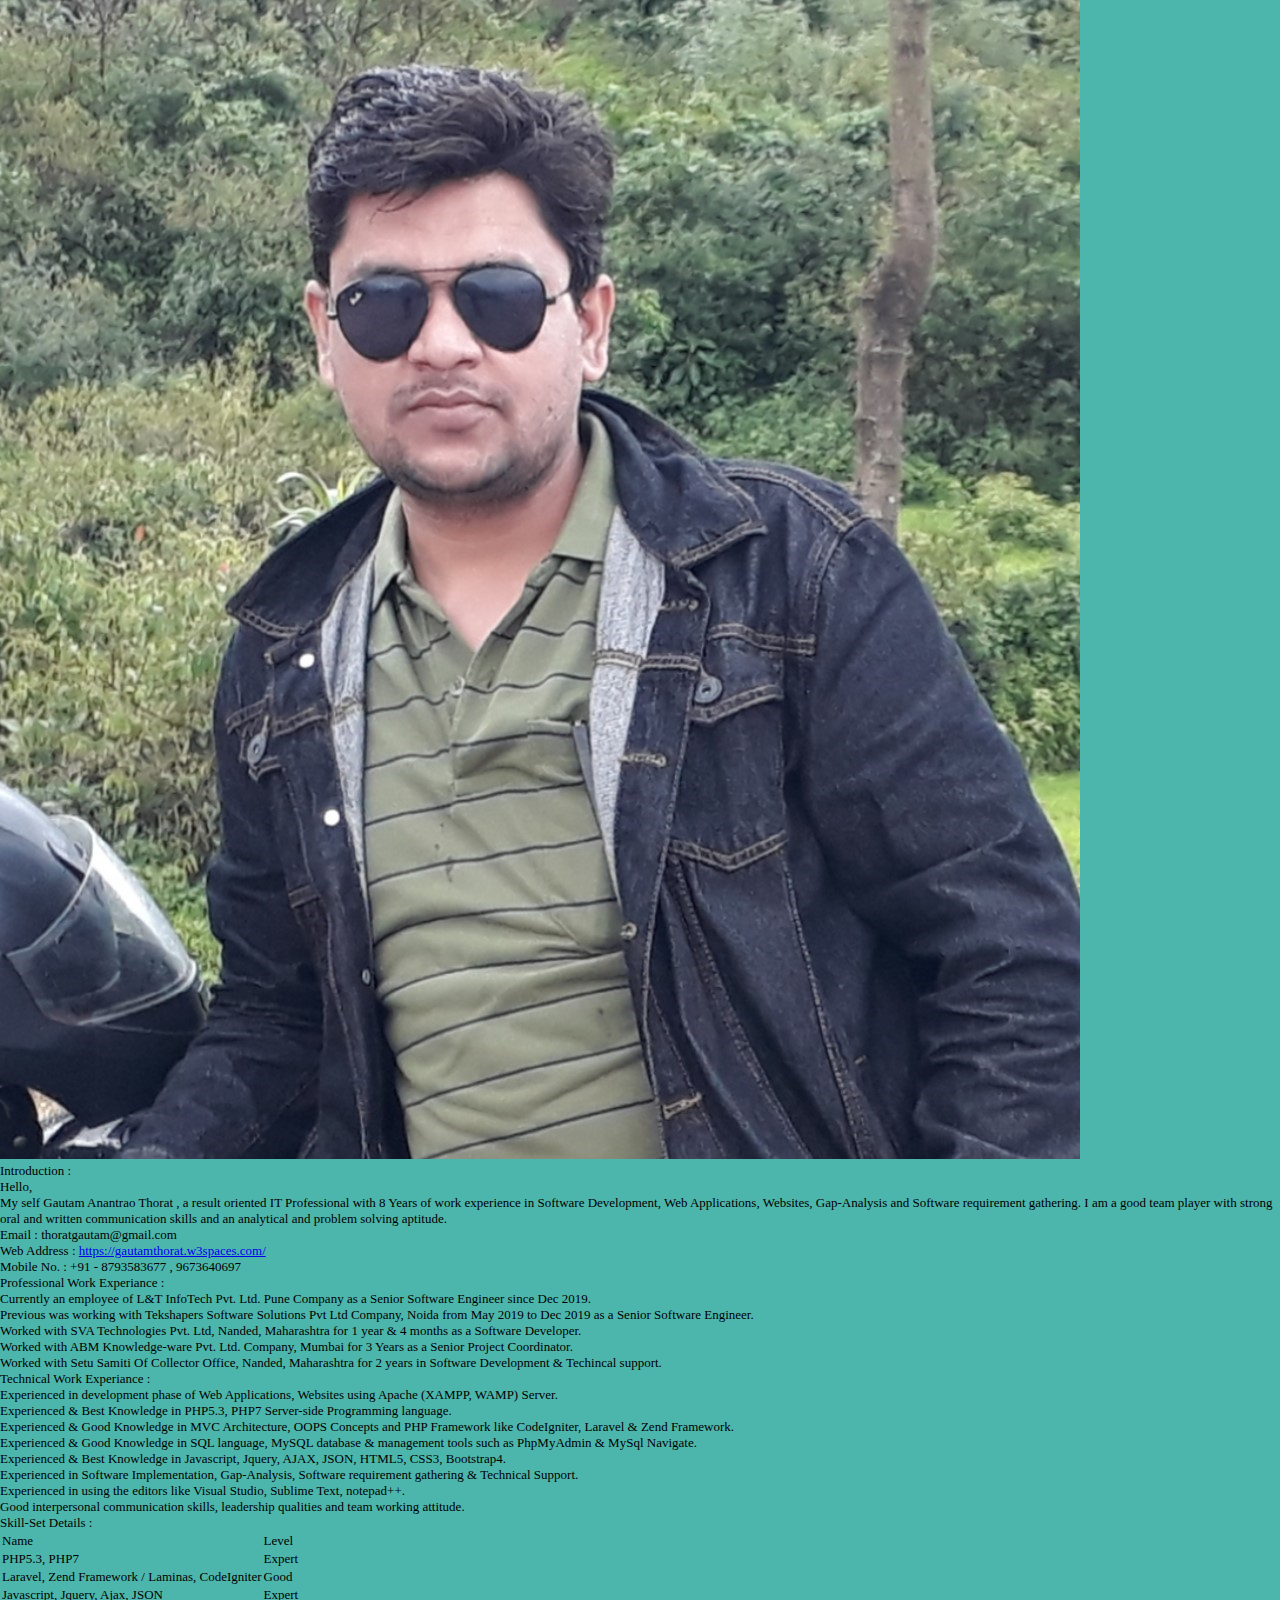
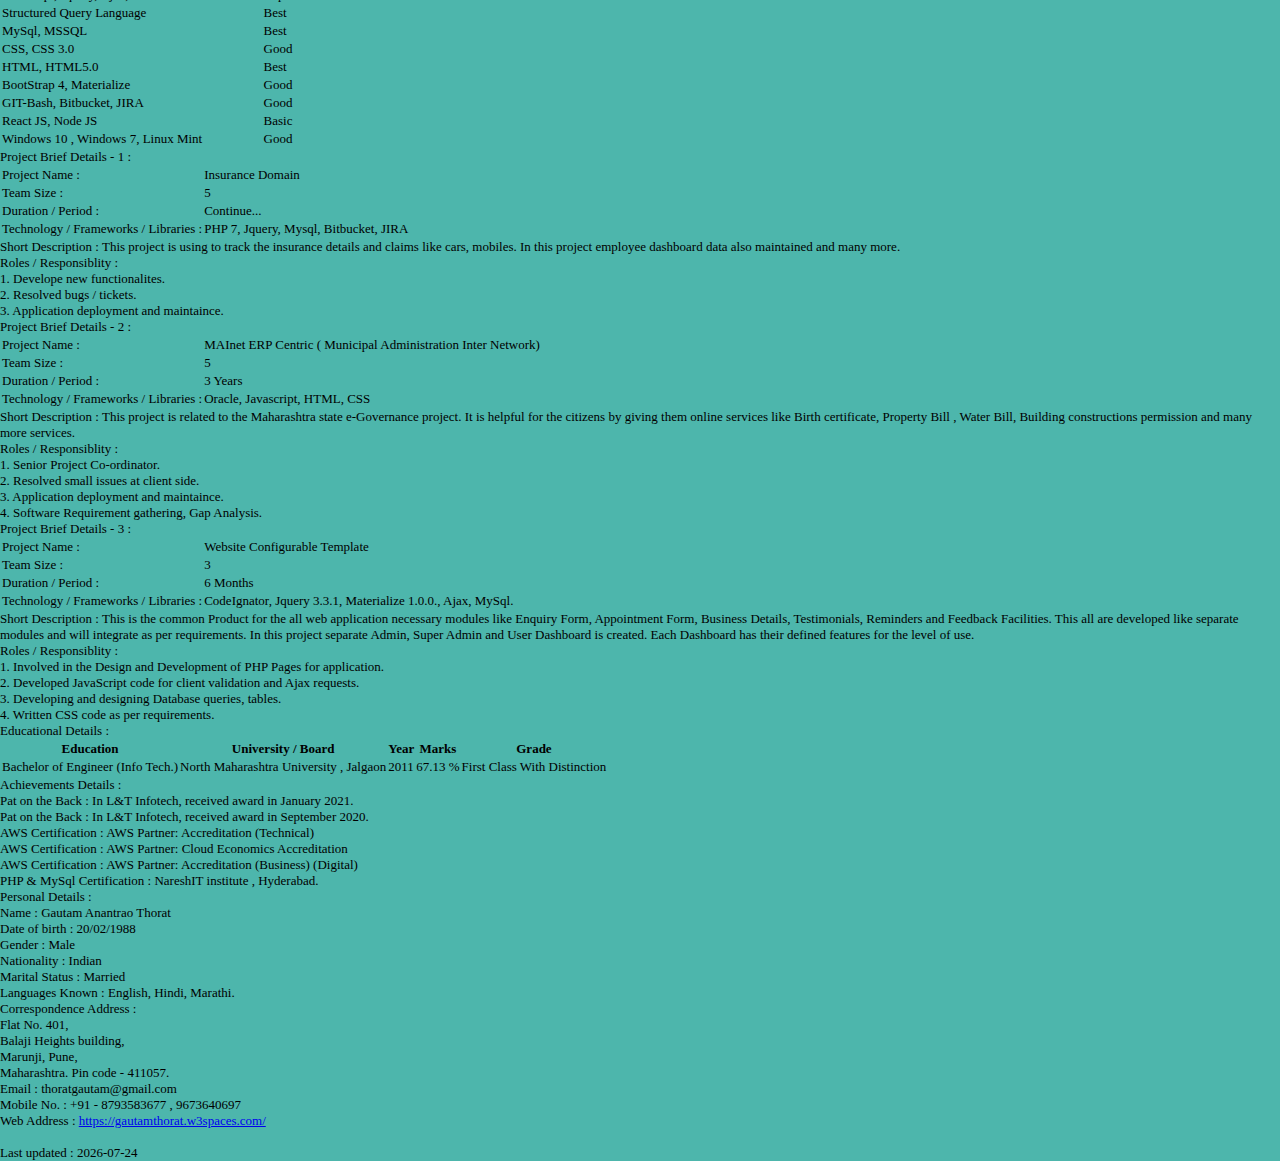
==== index.html @ 76194c02 "First commit to master" ====
<!doctype html>
<html lang="en">

<head>
    <!-- Required meta tags -->
    <meta charset="utf-8">
    <meta name="viewport" content="width=device-width, initial-scale=1">

    <!-- Bootstrap CSS -->
    <link href="https://cdn.jsdelivr.net/npm/bootstrap@5.1.3/dist/css/bootstrap.min.css" rel="stylesheet"
        integrity="sha384-1BmE4kWBq78iYhFldvKuhfTAU6auU8tT94WrHftjDbrCEXSU1oBoqyl2QvZ6jIW3" crossorigin="anonymous">
    <title>Resume - Gautam Thorat</title>

    <style>
        * {
            margin: 0;
            padding: 0;
            font-size: 13px;
        }

        body {
            background-color: #4db6ac;
        }

        @media screen and (max-width: 600px) {
            #profImg {
                width: 200px;
                height: 200px;
            }
            .imgCenter{
                text-align: center;
            }
        }
    </style>
</head>

<body oncopy="return false" oncut="return false" onpaste="return false">
    <div class="container mt-5">
        <div class="card">

            <!-- Introduction Start -->
            <div class="card-header">
                <div class="row">
                    <div class="col-sm-2 imgCenter">
                        <img src="my_pic.jpg" class="img-thumbnail" id="profImg" alt="Gautam Thorat">
                    </div>
                    <div class="col-sm-10">
                        <div class="card text-dark bg-light border-success">
                            <div class="card-header text-start fw-bold border-success">Introduction : </div>
                            <div class="card-body text-start">
                                <p class="text-justify">
                                    Hello,<br />
                                    My self <span class='fw-bold'>Gautam Anantrao Thorat</span> , a result oriented IT
                                    Professional with 8 Years of work experience in Software Development, Web
                                    Applications, Websites, Gap-Analysis and Software requirement gathering. I am a
                                    good team player with strong oral and written communication skills and an analytical
                                    and problem solving aptitude.
                                </p>
                            </div>
                            <div class="card-footer text-muted">
                                <div class="row">
                                    <div class="col-sm-3">
                                        <span class="fw-bold">Email : </span><span>thoratgautam@gmail.com</span>
                                    </div>
                                    <div class="col-sm-5">
                                        <span class="fw-bold">Web Address : </span><a
                                            href='https://gautamthorat.w3spaces.com/'>https://gautamthorat.w3spaces.com/</a>
                                    </div>
                                    <div class="col-sm-4">
                                        <span class="fw-bold">Mobile No. : </span><span>+91 - 8793583677 ,
                                            9673640697</span>
                                    </div>
                                </div>
                            </div>
                        </div>
                    </div>
                </div>
            </div>
            <!-- Introduction Start -->

            <!-- Professional Exp Start -->
            <div class="card-body">
                <div class="row">
                    <div class="col-sm-12">
                        <div class="card border-success">
                            <div class="card-header border-success fw-bold text-start">Professional Work Experiance :
                            </div>
                            <div class="card-body text-start">
                                <ul class="list-group list-group-flush">
                                    <li class="list-group-item text-primary">
                                        Currently an employee of L&T InfoTech Pvt. Ltd. Pune Company as a
                                        Senior Software Engineer since Dec 2019.
                                    </li>
                                    <li class="list-group-item">
                                        Previous was working with Tekshapers Software Solutions Pvt Ltd Company, Noida
                                        from May
                                        2019 to Dec 2019 as a Senior Software Engineer.
                                    </li>
                                    <li class="list-group-item">
                                        Worked with SVA Technologies Pvt. Ltd, Nanded, Maharashtra for 1
                                        year & 4 months as a Software Developer.
                                    </li>
                                    <li class="list-group-item">
                                        Worked with ABM Knowledge-ware Pvt. Ltd. Company, Mumbai for 3 Years as a Senior
                                        Project Coordinator.
                                    </li>
                                    <li class="list-group-item">
                                        Worked with Setu Samiti Of Collector Office, Nanded, Maharashtra for 2 years
                                        in Software Development & Techincal support.
                                    </li>
                                </ul>
                            </div>
                        </div>
                    </div>
                </div>
            </div>
            <!-- Professional Exp End -->

            <!-- Technologies Start -->
            <div class="card-body">
                <div class="row">
                    <div class="col-sm-6">
                        <div class="card border-success">
                            <div class="card-header border-success fw-bold text-start">Technical Work Experiance
                                :</div>
                            <div class="card-body text-start">
                                <ul class="list-group list-group-flush">
                                    <li class="list-group-item">
                                        Experienced in development phase of Web Applications, Websites using
                                        Apache (XAMPP, WAMP) Server.
                                    </li>
                                    <li class="list-group-item">
                                        Experienced & Best Knowledge in PHP5.3, PHP7 Server-side Programming language.
                                    </li>
                                    <li class="list-group-item">
                                        Experienced & Good Knowledge in MVC Architecture, OOPS Concepts and PHP
                                        Framework like CodeIgniter, Laravel & Zend Framework.
                                    </li>
                                    <li class="list-group-item">
                                        Experienced & Good Knowledge in SQL language, MySQL database & management tools
                                        such as PhpMyAdmin & MySql Navigate.
                                    </li>
                                    <li class="list-group-item">
                                        Experienced & Best Knowledge in Javascript, Jquery, AJAX, JSON, HTML5, CSS3,
                                        Bootstrap4.
                                    </li>
                                    <li class="list-group-item">
                                        Experienced in Software Implementation, Gap-Analysis, Software requirement
                                        gathering & Technical Support.
                                    </li>
                                    <li class="list-group-item">
                                        Experienced in using the editors like Visual Studio, Sublime Text, notepad++.
                                    </li>
                                    <li class="list-group-item">
                                        Good interpersonal communication skills, leadership qualities and team working
                                        attitude.
                                    </li>
                                    <p></p>
                                </ul>
                            </div>
                        </div>
                    </div>
                
                <!-- Technologies End -->

                <!-- Skill-set Start -->
                    <div class="col-sm-6">
                        <div class="card border-success">
                            <div class="card-header border-success fw-bold text-start">Skill-Set Details
                                :</div>
                            <div class="card-body text-center">
                                <table class="table table-bordered">
                                    <tbody>
                                        <tr>
                                            <td class="fw-bold">Name</td>
                                            <td class="fw-bold">Level</td>
                                        </tr>
                                        <tr>
                                            <td>PHP5.3, PHP7</td>
                                            <td>Expert</td>
                                        </tr>
                                        <tr>
                                            <td>Laravel, Zend Framework / Laminas, CodeIgniter</td>
                                            <td>Good</td>
                                        </tr>
                                        <tr>
                                            <td>Javascript, Jquery, Ajax, JSON</td>
                                            <td>Expert</td>
                                        </tr>
                                        <tr>
                                            <td>Structured Query Language</td>
                                            <td>Best</td>
                                        </tr>
                                        <tr>
                                            <td>MySql, MSSQL</td>
                                            <td>Best</td>
                                        </tr>
                                        <tr>
                                            <td>CSS, CSS 3.0</td>
                                            <td>Good</td>
                                        </tr>
                                        <tr>
                                            <td>HTML, HTML5.0</td>
                                            <td>Best</td>
                                        </tr>
                                        <tr>
                                            <td>BootStrap 4, Materialize</td>
                                            <td>Good</td>
                                        </tr>
                                        <tr>
                                            <td>GIT-Bash, Bitbucket, JIRA</td>
                                            <td>Good</td>
                                        </tr>
                                        <tr>
                                            <td>React JS, Node JS</td>
                                            <td>Basic</td>
                                        </tr>
                                        <tr>
                                            <td>Windows 10 , Windows 7, Linux Mint</td>
                                            <td>Good</td>
                                        </tr>
                                    </tbody>
                                </table>
                            </div>
                        </div>
                    </div>
                </div>
            </div>
            <!-- Skill-set End -->

            <!-- Project Details 1 Start -->
            <div class="card-body">
                <div class="row">
                    <div class="col-sm-12">
                        <div class="card border-success">
                            <div class="card-header border-success fw-bold text-start">Project Brief Details - 1
                                :</div>
                            <div class="card-body text-start">
                                <table class="table table-bordered">
                                    <tbody>
                                        <tr>
                                            <td class="fw-bold">Project Name : </td>
                                            <td>Insurance Domain</td>
                                        </tr>
                                        <tr>
                                            <td class="fw-bold">Team Size : </td>
                                            <td>5</td>
                                        </tr>
                                        <tr>
                                            <td class="fw-bold">Duration / Period : </td>
                                            <td><span class="fw-bold">Continue...</span></td>
                                        </tr>
                                        <tr>
                                            <td class="fw-bold">Technology / Frameworks / Libraries : </td>
                                            <td>PHP 7, Jquery, Mysql, Bitbucket, JIRA</td>
                                        </tr>
                                    </tbody>
                                </table>
                                <p>
                                    <span class="fw-bold">Short Description : </span> This project is using to track the
                                    insurance details and claims like cars, mobiles. In this project employee dashboard
                                    data also maintained and many more.<br />
                                    <span class="fw-bold">Roles / Responsiblity : </span> <br />
                                    <span class="fw-bold">1.</span> Develope new functionalites.<br />
                                    <span class="fw-bold">2.</span> Resolved bugs / tickets.<br />
                                    <span class="fw-bold">3.</span> Application deployment and maintaince.<br />
                                </p>
                            </div>
                        </div>
                    </div>
                </div>
            </div>
            <!-- Project Details 1 End -->

            <!-- Project Details 2 Start -->
            <div class="card-body">
                <div class="row">
                    <div class="col-sm-12">
                        <div class="card border-success">
                            <div class="card-header border-success fw-bold text-start">Project Brief Details - 2
                                :</div>
                            <div class="card-body text-start">
                                <table class="table table-bordered">
                                    <tbody>
                                        <tr>
                                            <td class="fw-bold">Project Name : </td>
                                            <td>MAInet ERP Centric ( Municipal Administration Inter Network)</td>
                                        </tr>
                                        <tr>
                                            <td class="fw-bold">Team Size : </td>
                                            <td>5</td>
                                        </tr>
                                        <tr>
                                            <td class="fw-bold">Duration / Period : </td>
                                            <td><span>3 Years</span></td>
                                        </tr>
                                        <tr>
                                            <td class="fw-bold">Technology / Frameworks / Libraries : </td>
                                            <td>Oracle, Javascript, HTML, CSS</td>
                                        </tr>
                                    </tbody>
                                </table>
                                <p>
                                    <span class="fw-bold">Short Description : </span> This project is related to the
                                    Maharashtra state e-Governance project. It is helpful for the citizens by giving
                                    them online services like Birth certificate, Property Bill , Water Bill, Building
                                    constructions permission and many more services.<br />
                                    <span class="fw-bold">Roles / Responsiblity : </span> <br />
                                    <span class="fw-bold">1.</span> Senior Project Co-ordinator.<br />
                                    <span class="fw-bold">2.</span> Resolved small issues at client side.<br />
                                    <span class="fw-bold">3.</span> Application deployment and maintaince.<br />
                                    <span class="fw-bold">4.</span> Software Requirement gathering, Gap Analysis.<br />
                                </p>
                            </div>
                        </div>
                    </div>
                </div>
            </div>
            <!-- Project Details 2 End -->

            <!-- Project Details 3 Start -->
            <div class="card-body">
                <div class="row">
                    <div class="col-sm-12">
                        <div class="card border-success">
                            <div class="card-header border-success fw-bold text-start">Project Brief Details - 3
                                :</div>
                            <div class="card-body text-start">
                                <table class="table table-bordered">
                                    <tbody>
                                        <tr>
                                            <td class="fw-bold">Project Name : </td>
                                            <td>Website Configurable Template</td>
                                        </tr>
                                        <tr>
                                            <td class="fw-bold">Team Size : </td>
                                            <td>3</td>
                                        </tr>
                                        <tr>
                                            <td class="fw-bold">Duration / Period : </td>
                                            <td><span>6 Months</span></td>
                                        </tr>
                                        <tr>
                                            <td class="fw-bold">Technology / Frameworks / Libraries : </td>
                                            <td>CodeIgnator, Jquery 3.3.1, Materialize 1.0.0., Ajax, MySql.</td>
                                        </tr>
                                    </tbody>
                                </table>
                                <p>
                                    <span class="fw-bold">Short Description : </span> This is the common Product for the
                                    all web application necessary modules like Enquiry Form, Appointment Form, Business
                                    Details, Testimonials, Reminders and Feedback Facilities. This all are developed
                                    like separate modules and will integrate as per requirements. In this project
                                    separate Admin, Super Admin and User Dashboard is created. Each Dashboard has their
                                    defined features for the level of use.<br />
                                    <span class="fw-bold">Roles / Responsiblity : </span> <br />
                                    <span class="fw-bold">1.</span> Involved in the Design and Development of PHP Pages
                                    for application.<br />
                                    <span class="fw-bold">2.</span> Developed JavaScript code for client validation and
                                    Ajax requests.<br />
                                    <span class="fw-bold">3.</span> Developing and designing Database queries,
                                    tables.<br />
                                    <span class="fw-bold">4.</span> Written CSS code as per requirements.<br />
                                </p>
                            </div>
                        </div>
                    </div>
                </div>
            </div>
            <!-- Project Details 3 End -->

            <!-- Educational Details Start -->
            <div class="card-body">
                <div class="row">
                    <div class="col-sm-12">
                        <div class="card border-success">
                            <div class="card-header border-success fw-bold text-start">Educational Details
                                :</div>
                            <div class="card-body text-start table-responsive">
                                <table class="table table-bordered border-success">
                                    <thead>
                                        <tr>
                                            <th scope="col">Education</th>
                                            <th scope="col">University / Board</th>
                                            <th scope="col">Year</th>
                                            <th scope="col">Marks</th>
                                            <th scope="col">Grade</th>
                                        </tr>
                                    </thead>
                                    <tbody>
                                        <tr>
                                            <td>Bachelor of Engineer (Info Tech.)</td>
                                            <td>North Maharashtra University , Jalgaon</td>
                                            <td>2011</td>
                                            <td>67.13 %</td>
                                            <td>First Class With Distinction</td>
                                        </tr>
                                    </tbody>
                                </table>
                            </div>
                        </div>
                    </div>
                </div>
            </div>
            <!-- Educational Details End -->

            <!-- Achievements Start -->
            <div class="card-body">
                <div class="row">
                    <div class="col-sm-12">
                        <div class="card border-success">
                            <div class="card-header border-success fw-bold text-start">Achievements Details :
                            </div>
                            <div class="card-body text-start">
                                <ul class="list-group list-group-flush">
                                    <li class="list-group-item">
                                        <span class="fw-bold">Pat on the Back : </span>In L&T Infotech, received
                                        award in January 2021.
                                    </li>
                                    <li class="list-group-item">
                                        <span class="fw-bold">Pat on the Back : </span> In L&T Infotech, received
                                        award in September 2020.
                                    </li>
                                    <li class="list-group-item">
                                        <span class="fw-bold">AWS Certification : </span> AWS Partner: Accreditation
                                        (Technical)
                                    </li>
                                    <li class="list-group-item">
                                        <span class="fw-bold">AWS Certification : </span> AWS Partner: Cloud Economics
                                        Accreditation
                                    </li>
                                    <li class="list-group-item">
                                        <span class="fw-bold">AWS Certification : </span> AWS Partner: Accreditation
                                        (Business) (Digital)
                                    </li>
                                    <li class="list-group-item">
                                        <span class="fw-bold">PHP & MySql Certification : </span> NareshIT institute ,
                                        Hyderabad.
                                    </li>
                                </ul>
                            </div>
                        </div>
                    </div>
                </div>
            </div>
            <!-- Achivements End -->

            <!-- Personal Details Start -->
            <div class="card-footer text-muted">
                <div class="card text-dark bg-light border-success">
                    <div class="card-header text-start fw-bold border-success">Personal Details :</div>
                    <div class="card-body">
                        <div class="row">
                            <div class="col-sm-4 card">
                                <ul class="list-group list-group-flush">
                                    <li class="list-group-item text-start"><span class="fw-bold">Name
                                            :</span> Gautam Anantrao Thorat</li>
                                    <li class="list-group-item text-start"><span class="fw-bold">Date of birth
                                            :</span> 20/02/1988</li>
                                    <li class="list-group-item text-start"><span class="fw-bold">Gender :
                                        </span>Male
                                    </li>
                                    <li class="list-group-item text-start"><span class="fw-bold">Nationality :
                                        </span>Indian</li>
                                    <li class="list-group-item text-start"><span class="fw-bold">Marital
                                            Status :
                                        </span>Married</li>
                                    <li class="list-group-item text-start"><span class="fw-bold">Languages
                                            Known :
                                        </span>English, Hindi, Marathi.</li>
                                </ul>
                            </div>
                            <div class="col-sm-4 card p-2">
                                <p class="text-start fw-bold"> Correspondence Address :
                                </p>
                                <p class="text-start">Flat No. 401, <br />Balaji Heights building,
                                    <br /> Marunji, Pune,<br /> Maharashtra. Pin code - 411057.
                                </p>
                            </div>
                            <div class="col-sm-4 card p-2">
                                <p class="text-start"> <span class="fw-bold">Email :
                                    </span><span>thoratgautam@gmail.com</span>
                                </p>
                                <p class="text-start"> <span class="fw-bold">Mobile No. : </span>
                                    <span>+91 - 8793583677 , 9673640697</span><br />
                                </p>
                                <p class="text-start"> <span class="fw-bold">Web Address : </span>
                                    <a
                                        href='https://gautamthorat.w3spaces.com/'>https://gautamthorat.w3spaces.com/</a><br />
                                </p>
                                <!-- <p> <span class="fw-bold">Resume Download: </span>
                                    <a href ="Resume_Gautam_Thorat.jpg" class="p-2"> <svg xmlns="http://www.w3.org/2000/svg" width="16" height="16" fill="currentColor" class="bi bi-download" viewBox="0 0 16 16">
                                        <path d="M.5 9.9a.5.5 0 0 1 .5.5v2.5a1 1 0 0 0 1 1h12a1 1 0 0 0 1-1v-2.5a.5.5 0 0 1 1 0v2.5a2 2 0 0 1-2 2H2a2 2 0 0 1-2-2v-2.5a.5.5 0 0 1 .5-.5z"/>
                                        <path d="M7.646 11.854a.5.5 0 0 0 .708 0l3-3a.5.5 0 0 0-.708-.708L8.5 10.293V1.5a.5.5 0 0 0-1 0v8.793L5.354 8.146a.5.5 0 1 0-.708.708l3 3z"/>
                                      </svg> </a>
                                </p> -->
                            </div>
                        </div>
                    </div>
                </div>
                <br />
                <div class="row">
                    <!-- <div class="card text-dark bg-light border-success">
                        <div class="card-header text-start fw-bold border-success">Declaration :</div>
                        <div class="card-body">
                            <p class="text-justify">I hereby declare that the above written are true to the best of my knowledge and belief.</p><br/>
                            <div class="row">
                                <div class="col-sm-6">
                                    <p class="fw-bold float-left">Date : <br/> Place : </p>
                                </div>
                                <div class="col-sm-6 text-end">
                                    <p class="fw-bold float-right">Thorat Gautam A.</p>
                                </div>
                                
                            </div>
                            
                        </div>
                    </div> -->
                            
                    <div class="col-sm-6"></div>
                    <div class="col-sm-6">
                        <p class="text-muted text-end">Last updated : <span id="timeUpdate"></p>
                    </div>
                </div>
            </div>
            <!-- Personal Details End -->


        </div>
    </div>

    <script src="https://cdn.jsdelivr.net/npm/bootstrap@5.1.3/dist/js/bootstrap.bundle.min.js"
        integrity="sha384-ka7Sk0Gln4gmtz2MlQnikT1wXgYsOg+OMhuP+IlRH9sENBO0LRn5q+8nbTov4+1p"
        crossorigin="anonymous"></script>

    <script type="text/javascript">
        const d = new Date().toISOString().slice(0, 10);
        document.getElementById("timeUpdate").innerHTML = d;

        // prevent right click
        document.addEventListener('contextmenu', event => event.preventDefault());

        // prevent f12 button
        document.onkeypress = function (event) {
            event = (event || window.event);
            if (event.keyCode == 123) {
                return false;
            }
        }
        document.onmousedown = function (event) {
            event = (event || window.event);
            if (event.keyCode == 123) {
                return false;
            }
        }
        document.onkeydown = function (event) {
            event = (event || window.event);
            if (event.keyCode == 123) {
                return false;
            }
        }

        // prevent control+U
        document.onkeydown = function (e) {
            if (e.ctrlKey &&
                (e.keyCode === 67 ||
                    e.keyCode === 86 ||
                    e.keyCode === 85 ||
                    e.keyCode === 117)) {
                alert('not allowed');
                return false;
            } else {
                return true;
            }
        };

    </script>

</body>

</html>
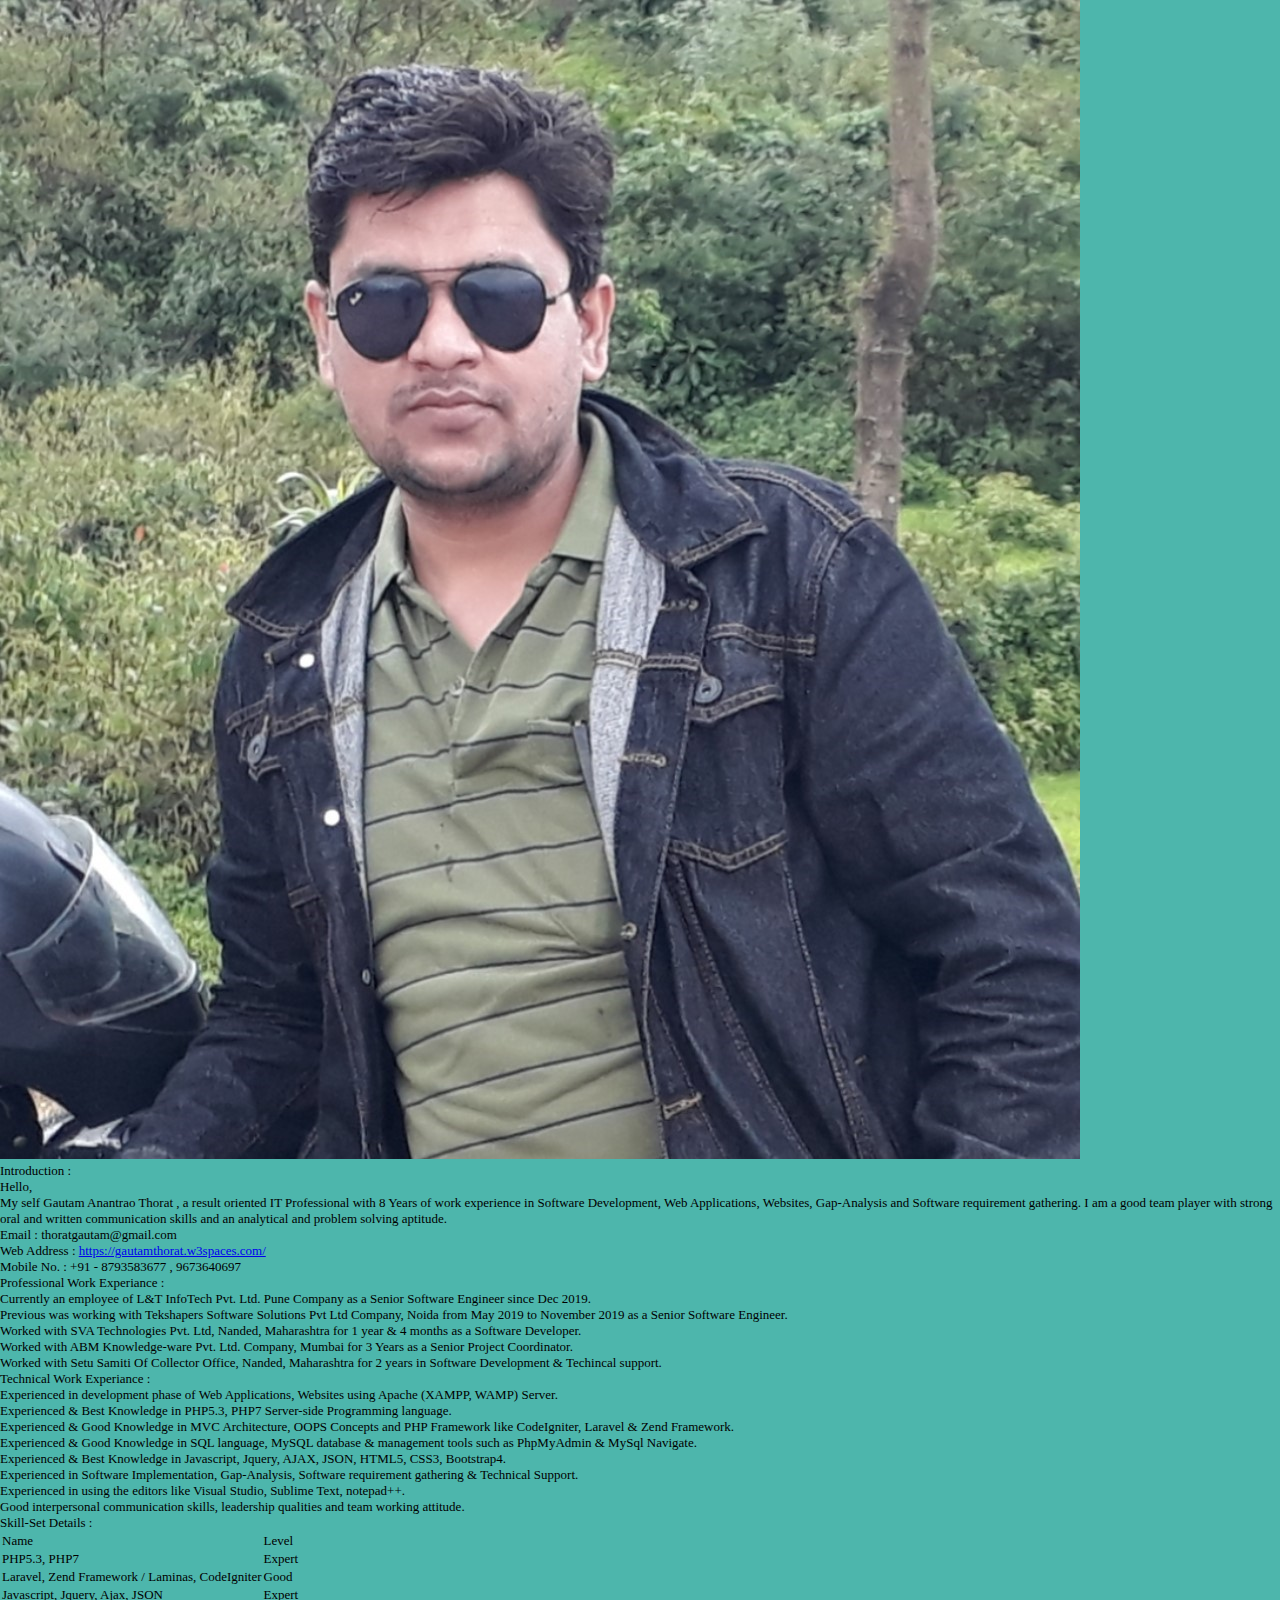
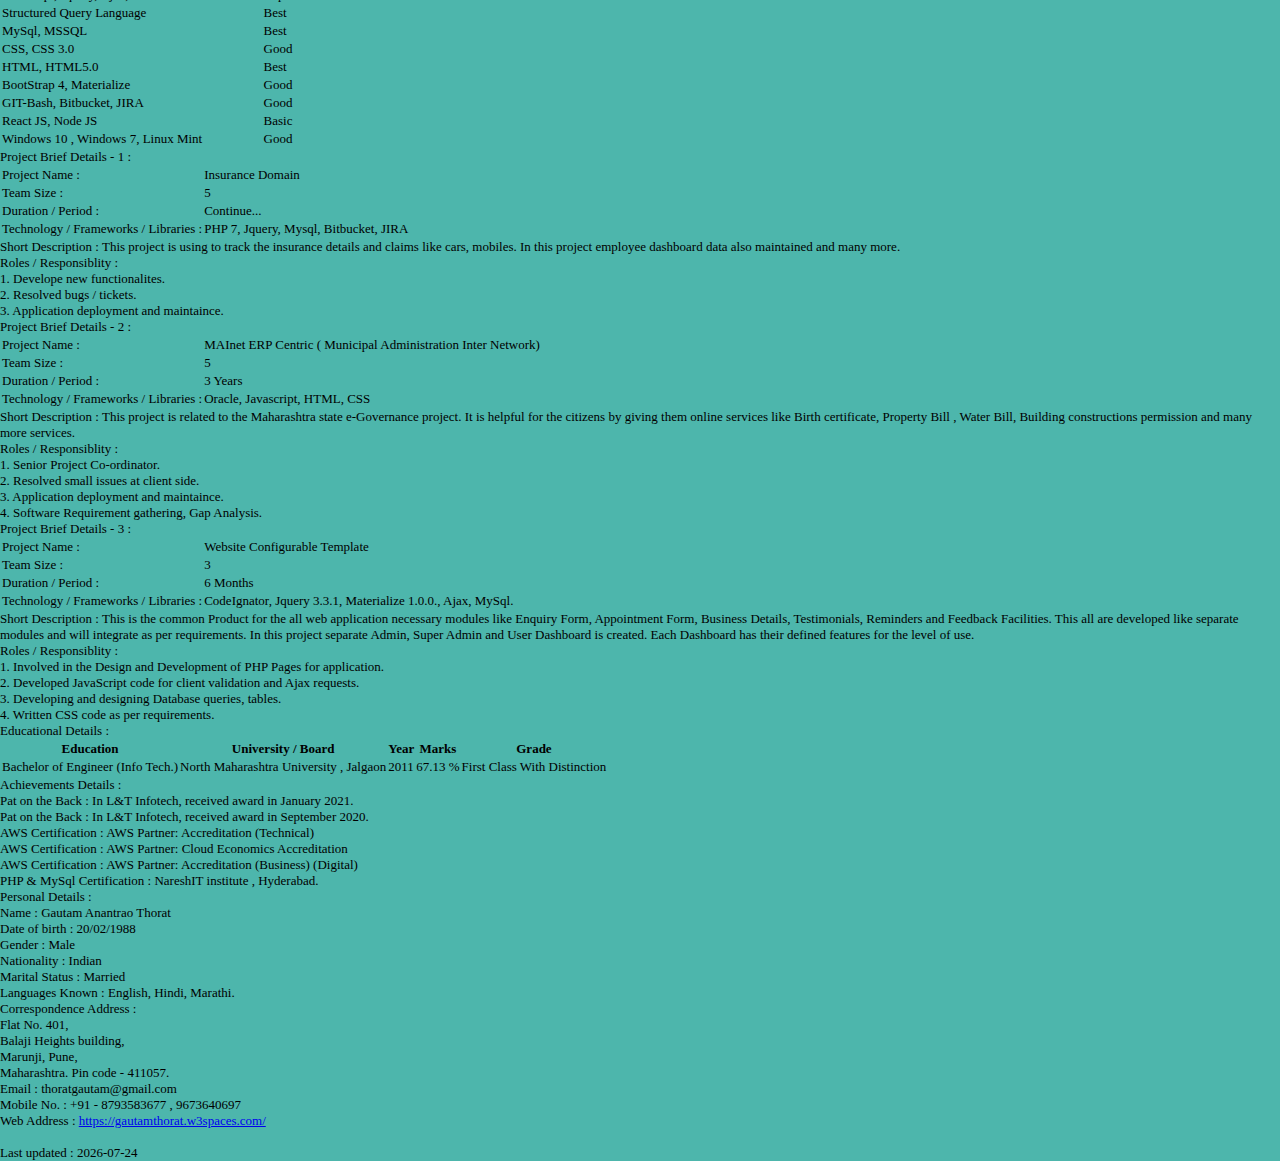
==== commit 788955b1: "new changes" ====
--- a/index.html
+++ b/index.html
@@ -93,8 +93,7 @@
                                     </li>
                                     <li class="list-group-item">
                                         Previous was working with Tekshapers Software Solutions Pvt Ltd Company, Noida
-                                        from May
-                                        2019 to Dec 2019 as a Senior Software Engineer.
+                                        from May 2019 to November 2019 as a Senior Software Engineer.
                                     </li>
                                     <li class="list-group-item">
                                         Worked with SVA Technologies Pvt. Ltd, Nanded, Maharashtra for 1
